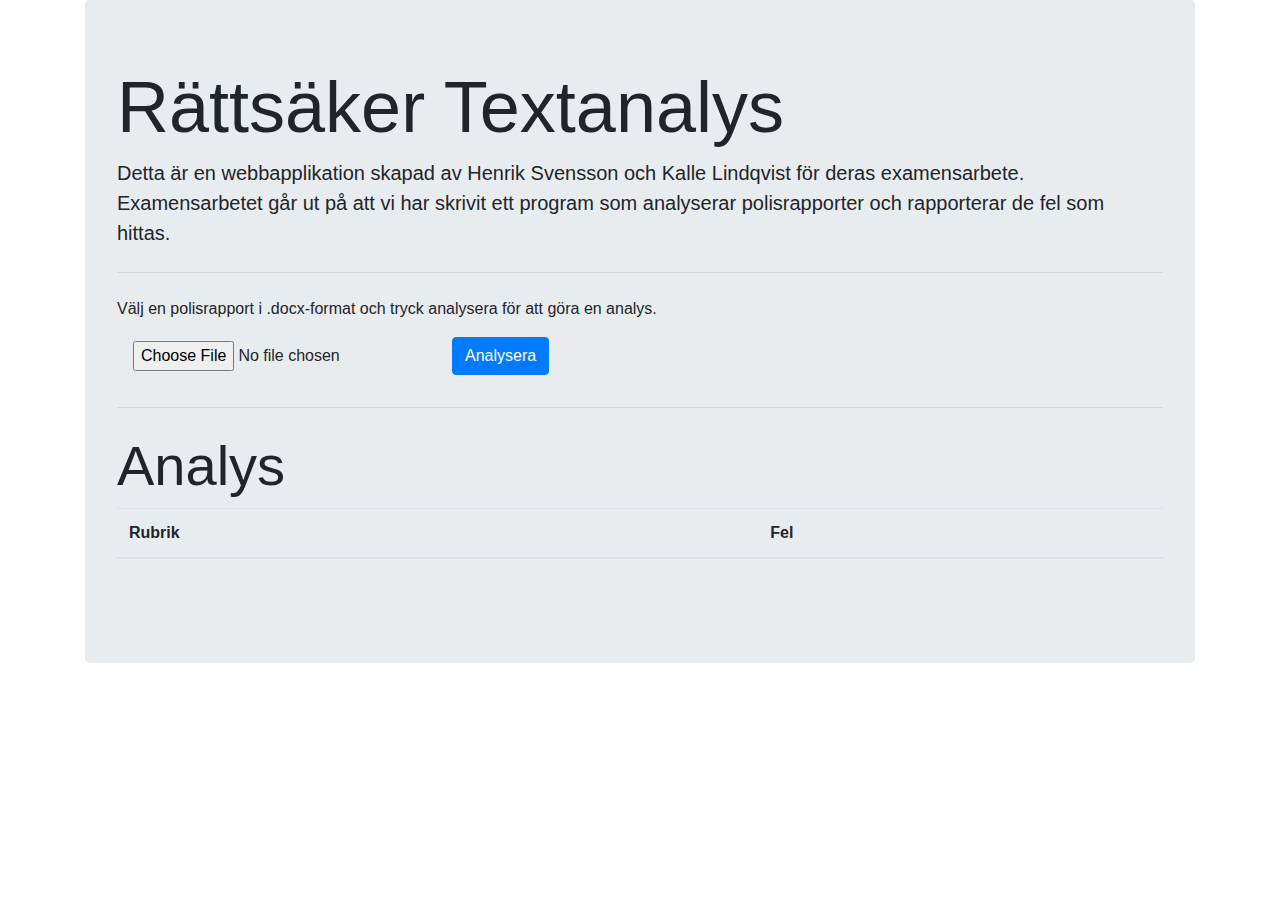
==== templates/index.html @ ed913ea2 "Make webbapp use the new API format" ====
<!DOCTYPE html>
<html lang="en">

<head>
  <title>Rättsäker Textanalys</title>
  <meta http-equiv="x-ua-compatible" content="ie=edge">
  <meta name="viewport" content="width=device-width, initial-scale=1.0" />
  <meta charset="UTF-8">

  <link rel="stylesheet" href="static/lib/bootstrap/bootstrap.css">
  <script src="https://code.jquery.com/jquery-3.3.1.slim.min.js" integrity="sha384-q8i/X+965DzO0rT7abK41JStQIAqVgRVzpbzo5smXKp4YfRvH+8abtTE1Pi6jizo" crossorigin="anonymous"></script>
  <script src="https://cdnjs.cloudflare.com/ajax/libs/popper.js/1.14.7/umd/popper.min.js" integrity="sha384-UO2eT0CpHqdSJQ6hJty5KVphtPhzWj9WO1clHTMGa3JDZwrnQq4sF86dIHNDz0W1" crossorigin="anonymous"></script>
  <link rel="stylesheet" href="https://stackpath.bootstrapcdn.com/bootstrap/4.3.1/css/bootstrap.min.css" integrity="sha384-ggOyR0iXCbMQv3Xipma34MD+dH/1fQ784/j6cY/iJTQUOhcWr7x9JvoRxT2MZw1T" crossorigin="anonymous">
  <script src="https://stackpath.bootstrapcdn.com/bootstrap/4.3.1/js/bootstrap.min.js" integrity="sha384-JjSmVgyd0p3pXB1rRibZUAYoIIy6OrQ6VrjIEaFf/nJGzIxFDsf4x0xIM+B07jRM" crossorigin="anonymous"></script>
  <script type="text/javascript" src="static/script.js"></script>
  <link rel="stylesheet" href="static/style.css">
</head>

<body>
  <div class="container">
    <div class="jumbotron">
      <h1 class="display-3">Rättsäker Textanalys</h1>
      <p class="lead">Detta är en webbapplikation skapad av Henrik Svensson och
      Kalle Lindqvist för deras examensarbete.
      Examensarbetet går ut på att vi har skrivit ett program som analyserar
      polisrapporter och rapporterar de fel som hittas.</p>
      <hr class="my-4">
      <p>Välj en polisrapport i .docx-format och tryck analysera för att göra en analys.</p>
      <p class="lead">
        <form class="form-inline" id="docxForm">
          <div class="form-group mx-sm-3 mb-2">
            <input type="file" class="form-control-file" id="docxSelector">
          </div>
          <button type="submit" class="btn btn-primary mb-2" id="submitButton">Analysera</button>
        </form>
      </p>
      <hr class="my-4">
      <h2 class="display-4">Analys</h2>
      <table class="table table-striped" id="analysisTable">
        <caption id="analysisTableCaption"></caption>
        <thead>
          <tr>
            <th scope="col">Rubrik</th>
            <th scope="col">Fel</th>
          </tr>
        </thead>
        <tbody>
        </tbody>
      </table>
    </div>

  </div>
</body>

</html>
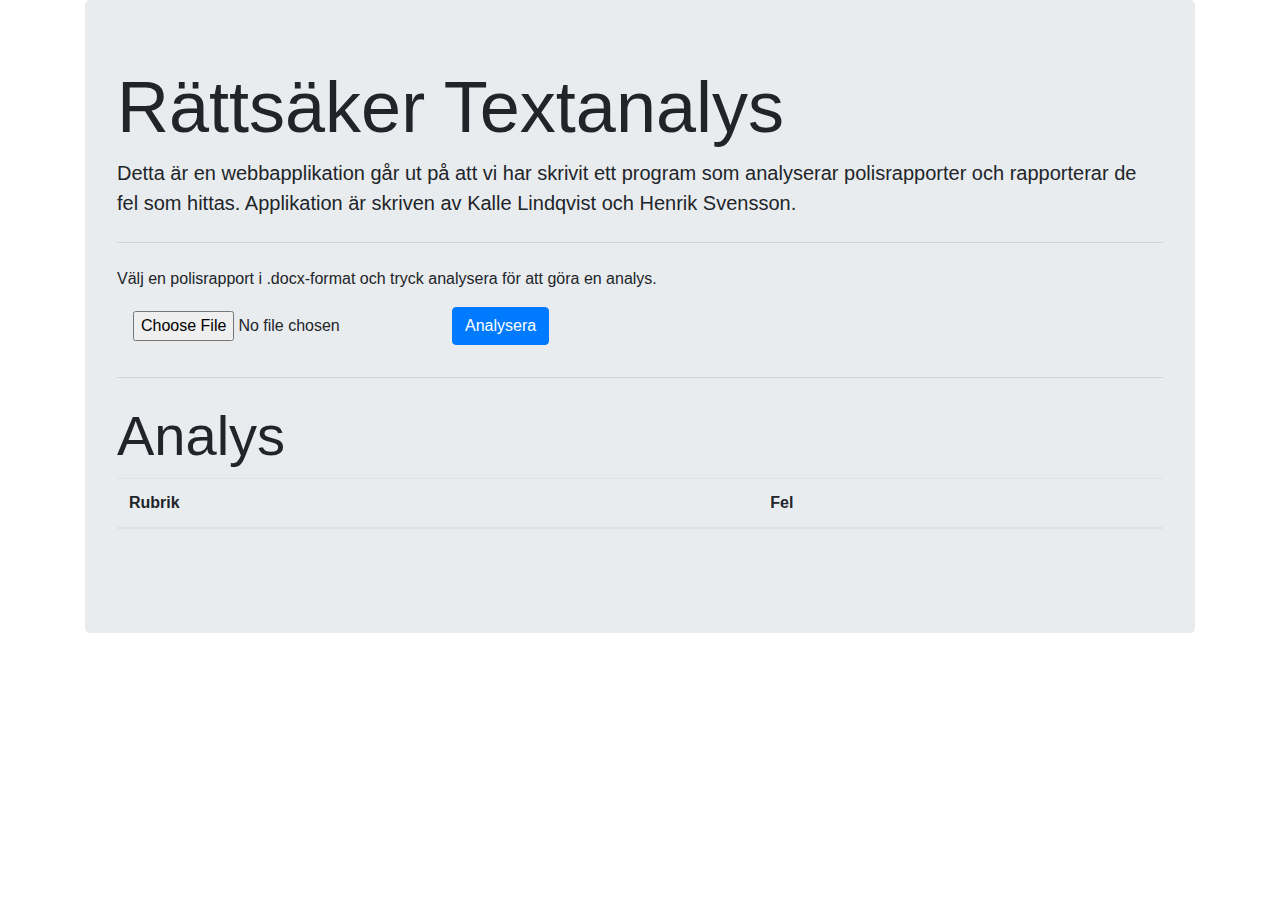
==== commit 09fcd8b5: "Fix some spelling errors" ====
--- a/templates/index.html
+++ b/templates/index.html
@@ -20,10 +20,9 @@
   <div class="container">
     <div class="jumbotron">
       <h1 class="display-3">Rättsäker Textanalys</h1>
-      <p class="lead">Detta är en webbapplikation skapad av Henrik Svensson och
-      Kalle Lindqvist för deras examensarbete.
-      Examensarbetet går ut på att vi har skrivit ett program som analyserar
-      polisrapporter och rapporterar de fel som hittas.</p>
+      <p class="lead">Detta är en webbapplikation går ut på att vi har skrivit
+      ett program som analyserar polisrapporter och rapporterar de fel som
+      hittas. Applikation är skriven av Kalle Lindqvist och Henrik Svensson.</p>
       <hr class="my-4">
       <p>Välj en polisrapport i .docx-format och tryck analysera för att göra en analys.</p>
       <p class="lead">
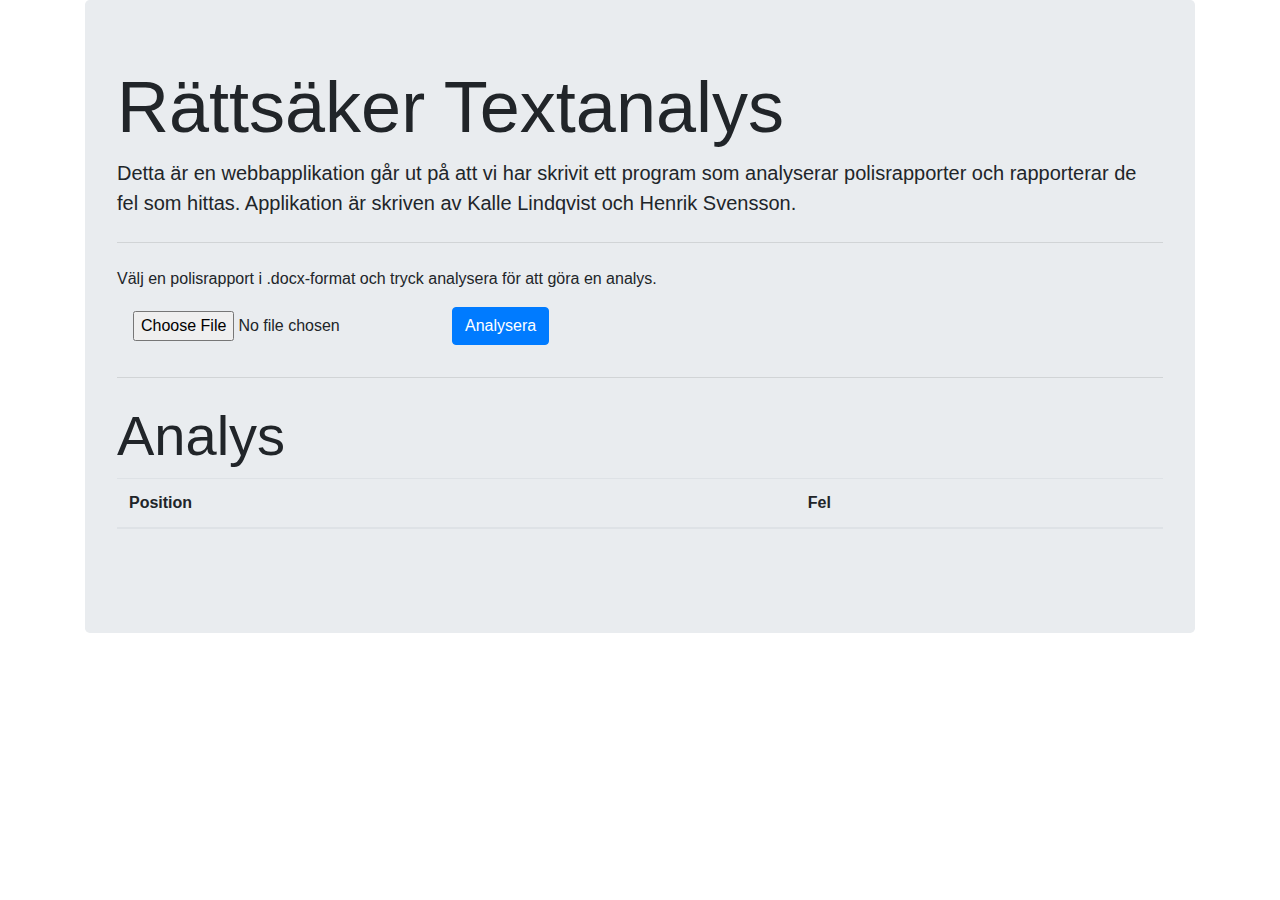
==== commit 67f2319a: "Update html template to use text position" ====
--- a/templates/index.html
+++ b/templates/index.html
@@ -39,7 +39,7 @@
         <caption id="analysisTableCaption"></caption>
         <thead>
           <tr>
-            <th scope="col">Rubrik</th>
+            <th scope="col">Position</th>
             <th scope="col">Fel</th>
           </tr>
         </thead>
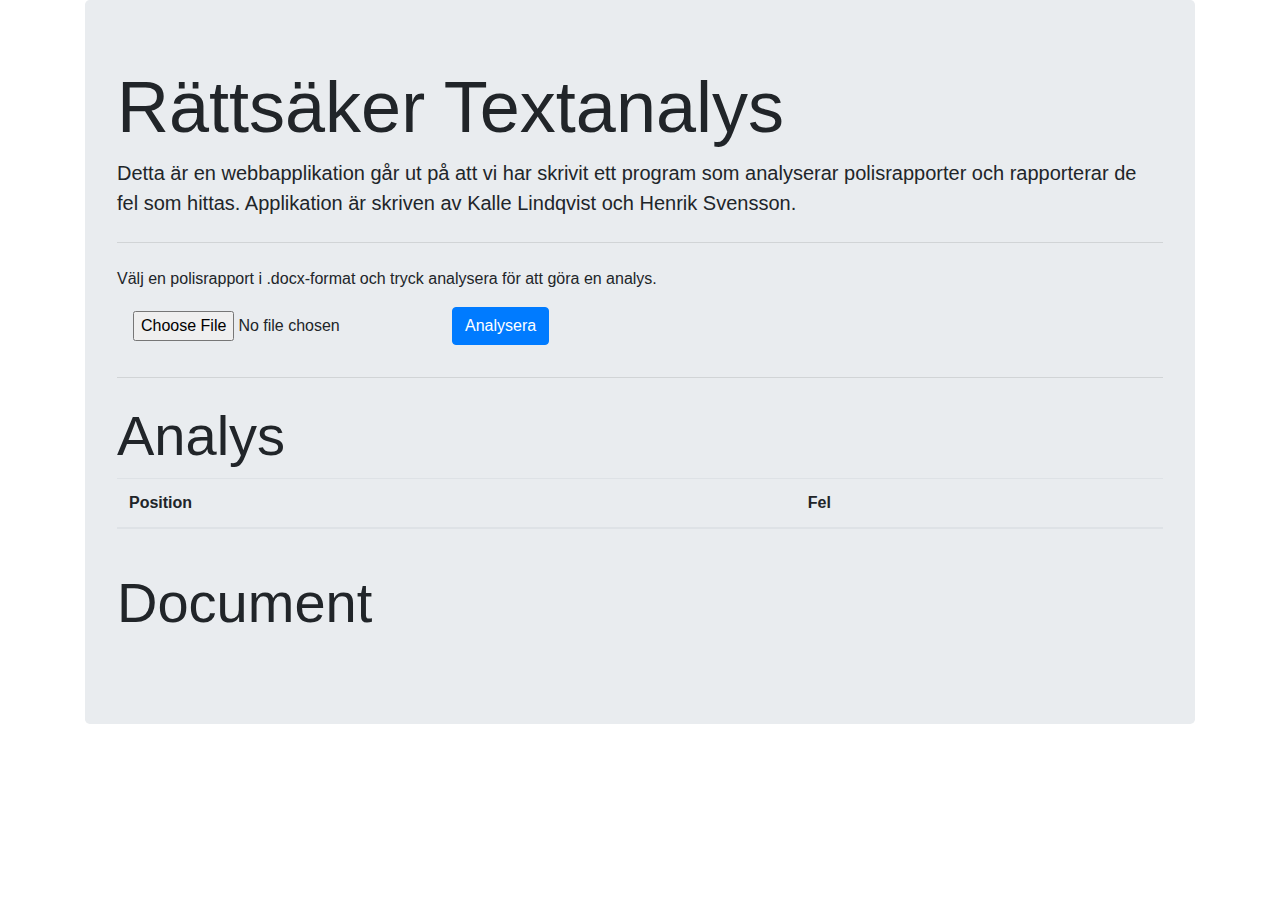
==== commit 8f9bb8bd: "Generate a full report based on the analysis" ====
--- a/templates/index.html
+++ b/templates/index.html
@@ -46,6 +46,8 @@
         <tbody>
         </tbody>
       </table>
+      <h2 class="display-4">Document</h2>
+      <pre id="document"></pre>
     </div>
 
   </div>
